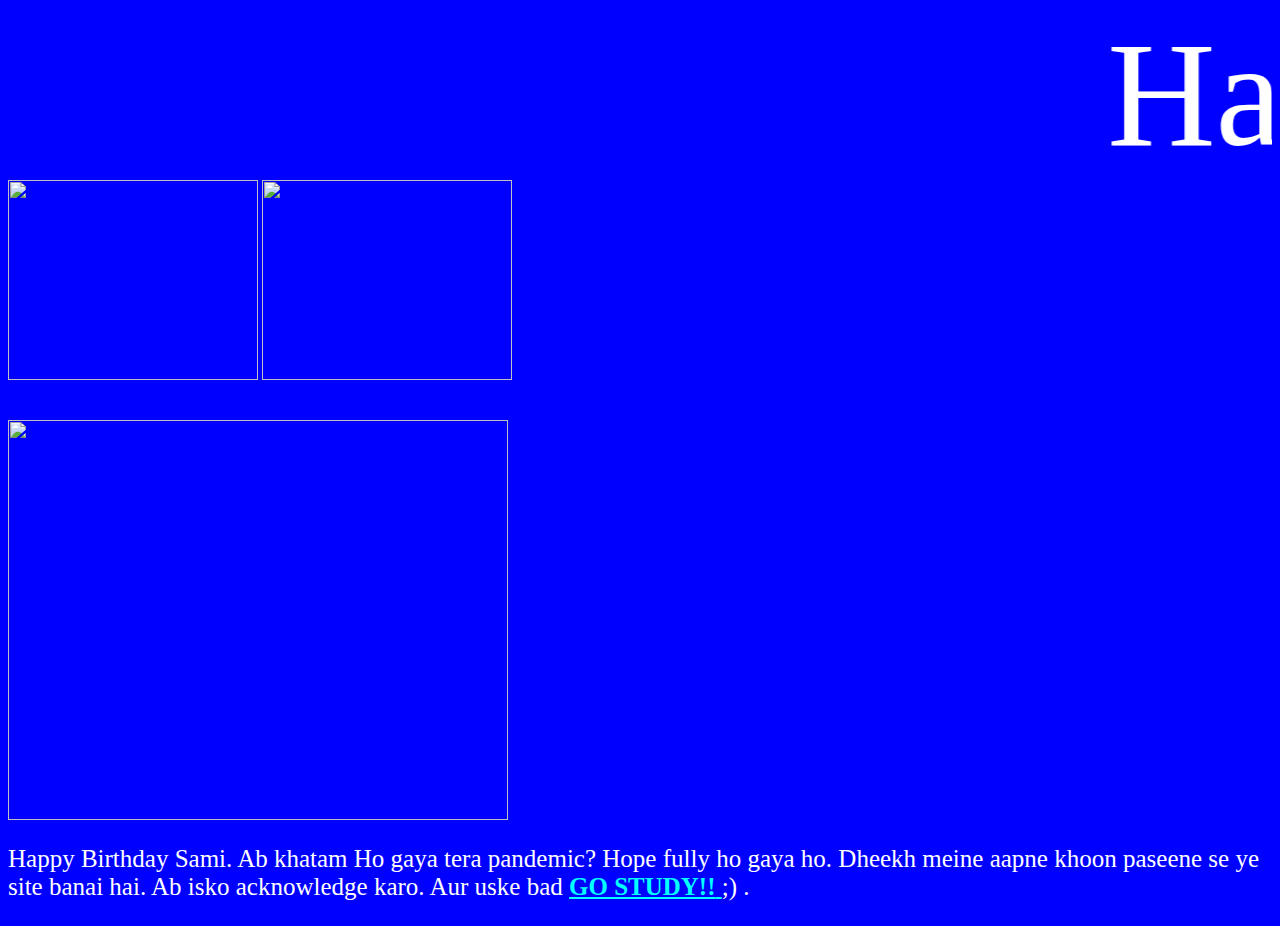
==== index.html @ cad34d17 "Add files via upload" ====
<html>

<head>
    <link rel="stylesheet" href="Second.css">

    <title> Happy 11 Birthday Sami</title>
</head>



<body>

    <marquee scrollamount="20" id="Main">Happy Birthday Sami</marquee>
    <script src="Main.js"></script>




    <img id="PP" src="play1.png" onclick="winboxspan()">

    <audio id="hbd" src="Best%20Happy%20Birthday%20To%20You%20Happy%20Birthday%20Songs%20Remix%202020.mp3"></audio>

    <img id="PP" src="pause.png" onclick="stop()">
    <br><br><br>
    
    <img id="Hello" src="WhatsApp%20Image%202021-08-16%20at%202.50.25%20PM.jpeg">
    
    <p> Happy Birthday Sami. Ab khatam Ho gaya tera pandemic? Hope fully ho gaya ho. Dheekh meine aapne khoon paseene se ye site banai hai. Ab isko acknowledge karo. Aur uske bad <a href="https://gdgps.shriportal.com/Portfile/GDGPS/2021/Curriculum/43843_1.pdf"><b>GO STUDY!!</b> </a> ;) . </p>


</body>




</html>
---- Second.css ----
#Main{
    
    font-size: 150px;
}

Body{
    
    background-color:blue;
    color: white;
    
}

img{
    
    height: 200px;
    width: 250px;
    
}

a{
    color: aqua;
    
}

p{
    text-align: left;
    font-size: 25px;
    
}
#Hello{
    
    width: 500px;
    height: 400px;
}
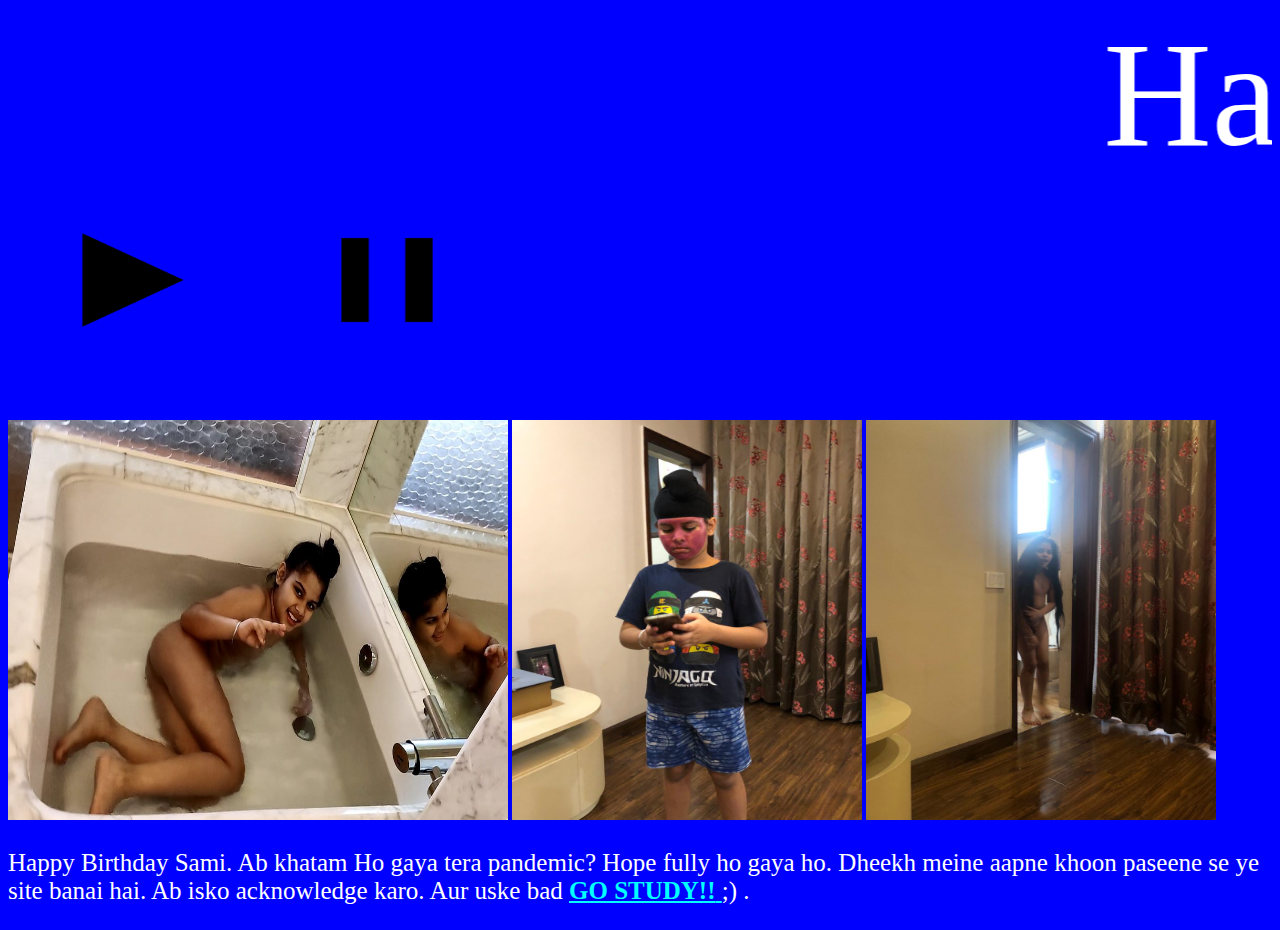
==== commit 87d4effa: "Add files via upload" ====
--- a/index.html
+++ b/index.html
@@ -22,9 +22,11 @@
 
     <img id="PP" src="pause.png" onclick="stop()">
     <br><br><br>
+     <img id="Hello" src="WhatsApp%20Image%202021-08-16%20at%202.50.25%20PM.jpeg">
+    <img id="Pink" src="WhatsApp%20Image%202021-08-16%20at%205.23.01%20PM.jpeg">
+    <img id="Naked" src="WhatsApp%20Image%202021-08-16%20at%205.23.56%20PM.jpeg">
     
-    <img id="Hello" src="WhatsApp%20Image%202021-08-16%20at%202.50.25%20PM.jpeg">
-    
+   
     <p> Happy Birthday Sami. Ab khatam Ho gaya tera pandemic? Hope fully ho gaya ho. Dheekh meine aapne khoon paseene se ye site banai hai. Ab isko acknowledge karo. Aur uske bad <a href="https://gdgps.shriportal.com/Portfile/GDGPS/2021/Curriculum/43843_1.pdf"><b>GO STUDY!!</b> </a> ;) . </p>
 
 
--- a/Second.css
+++ b/Second.css
@@ -31,4 +31,14 @@
     
     width: 500px;
     height: 400px;
+}
+
+#Pink{
+height: 400px;
+    width: 350px;
+}
+
+#Naked{
+    height: 400px;
+    width: 350px;
 }